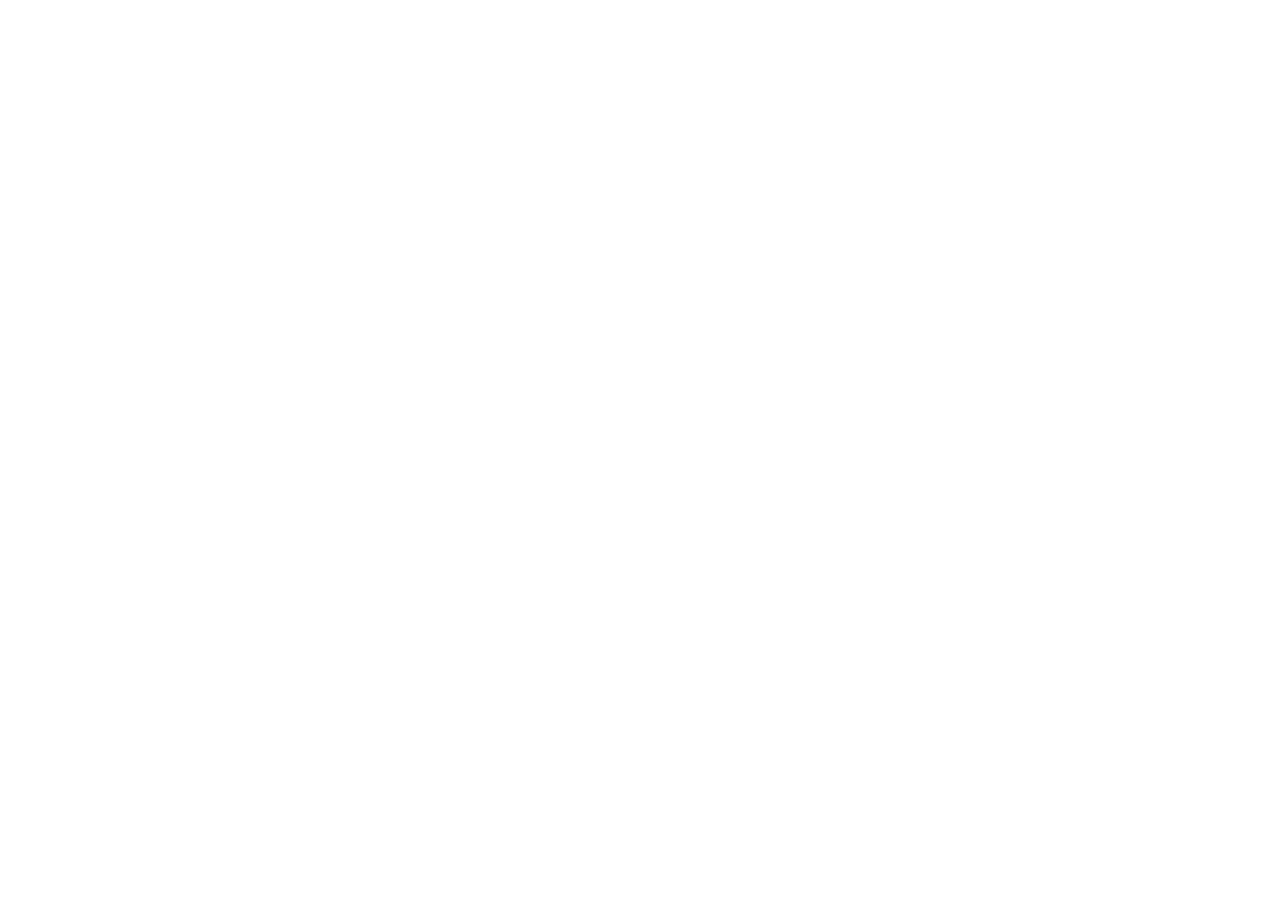
==== index.html @ 053b8e24 "index.html" ====
<!DOCTYPE html>
<html lang="en">
<head>
    <meta charset="UTF-8">
    <meta http-equiv="X-UA-Compatible" content="IE=edge">
    <meta name="viewport" content="width=device-width, initial-scale=1.0">
    <title>Document</title>
</head>
<body>
    
</body>
</html>
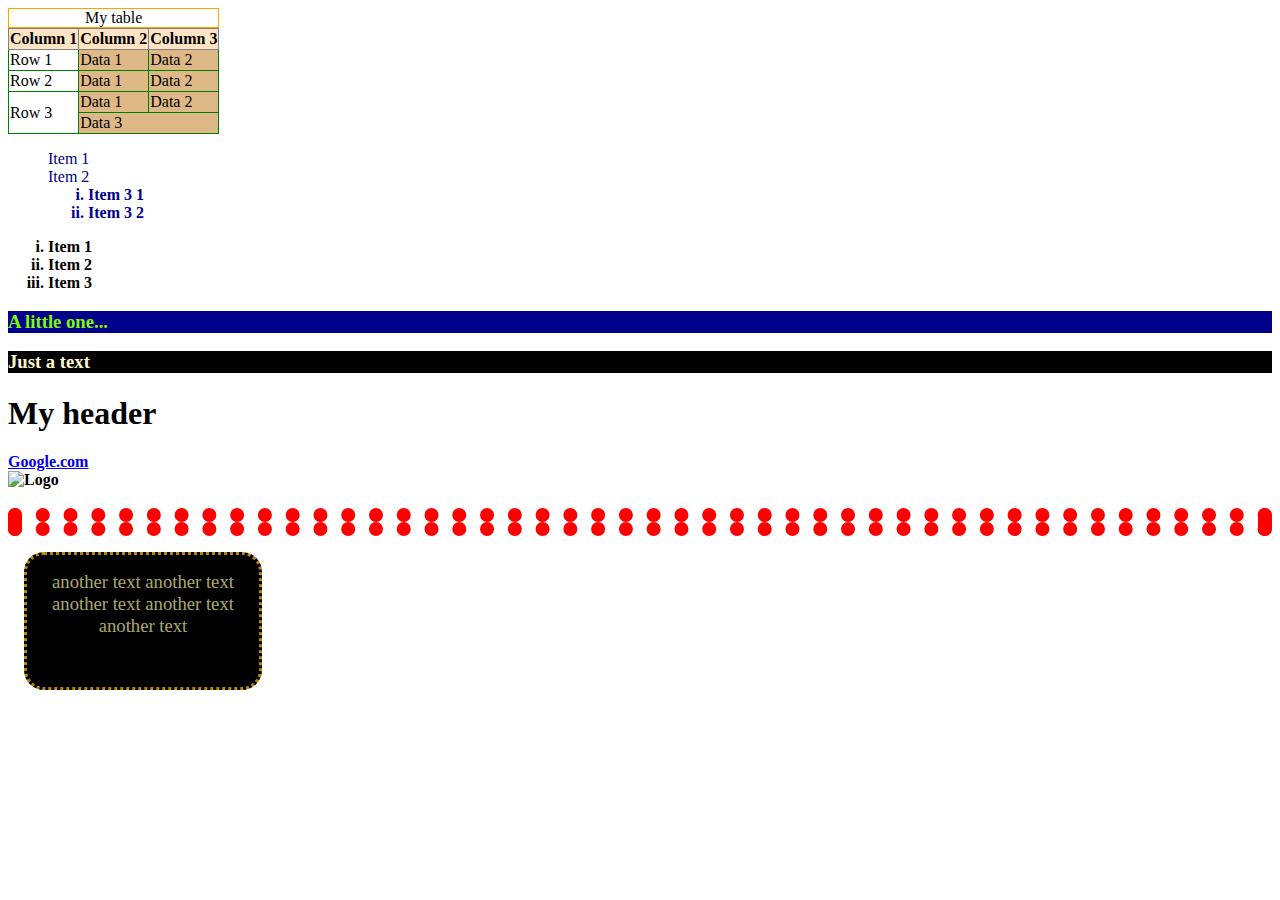
==== commit 7ee956b2: "HTML" ====
--- a/index.html
+++ b/index.html
@@ -1,12 +1,84 @@
 <!DOCTYPE html>
 <html lang="en">
+
 <head>
     <meta charset="UTF-8">
     <meta http-equiv="X-UA-Compatible" content="IE=edge">
     <meta name="viewport" content="width=device-width, initial-scale=1.0">
     <title>Document</title>
+    <link rel="stylesheet" href="style.css">
 </head>
+
 <body>
-    
+    <div class="tables">
+        <table>
+            <caption>My table</caption>
+            <colgroup>
+                <col />
+                <col span="2" style="background-color: burlywood;"/>
+            </colgroup>
+            <thead>
+                <tr>
+                    <th>Column 1</th>
+                    <th>Column 2</th>
+                    <th>Column 3</th>
+                </tr>
+            </thead>
+            <tbody>
+                <tr>
+                    <td>Row 1</td>
+                    <td>Data 1</td>
+                    <td>Data 2</td>
+                </tr>
+                <tr>
+                    <td>Row 2</td>
+                    <td>Data 1</td>
+                    <td>Data 2</td>
+                </tr>
+                <tr>
+                    <td rowspan="2">Row 3</td>
+                    <td>Data 1</td>
+                    <td>Data 2</td>
+                </tr>
+                <tr>
+                    <td colspan="2">Data 3</td>
+                </tr>
+            </tbody>
+            <tfoot>
+            </tfoot>
+        </table>
+    </div>
+    <div class="lists">
+        <ul>
+            <li>Item 1</li>
+            <li>Item 2</li>
+            <li>
+                <ol>
+                    <li>Item 3 1</li>
+                    <li>Item 3 2</li>
+                </ol>
+            </li>
+        </ul>
+        <ol>
+            <li>Item 1</li>
+            <li>Item 2</li>
+            <li>Item 3</li>
+        </ol>
+    </div>
+    <div class="container">
+        <p>A little one...</p>
+        <p class="pp">
+            Just a text
+        <h1>My header</h1>
+        <a href="#header">Google.com</a>
+        <br />
+        <img src="img/image.jpg" alt="Logo" title="My title" height="120" />
+        </p>
+    </div>
+    <hr />
+    <p id="my_p" class="pp">
+        another text another text another text another text another text
+    </p>
 </body>
+
 </html>--- a/style.css
+++ b/style.css
@@ -0,0 +1,83 @@
+html {
+    font-size: 16px;
+}
+
+p {
+    background-color: darkblue;
+    color: lawngreen;
+    font-size: 14pt;
+}
+
+hr {
+    border: 14px dotted red;
+}
+
+#my_p {
+    text-align: center;
+    color: #ffaa;
+
+    height: 100px;
+    width: 200px;
+
+    border: 3px dotted darkgoldenrod;
+    border-radius: 20px;
+    
+    padding: 1rem;
+    margin: 16px;
+}
+
+.pp {
+    background-color: black;
+    color: lemonchiffon;
+}
+
+.container {
+    font-weight: bold;
+}
+
+table {
+    border-collapse: collapse;
+}
+caption {
+    border: 1px solid orange;
+}
+th {
+    border: 1px solid gray;
+}
+td {
+    border: 1px solid green;
+}
+
+tr:hover {
+    background-color: antiquewhite;
+}
+
+td a {
+    color: red;
+}
+td a:hover {
+    color: greenyellow;
+}
+td a:active {
+    color: purple;   
+}
+td a:visited {
+    color: darkgray;
+}
+
+.tables th {
+    background-color: bisque;    
+}
+
+ul {
+    color: darkblue;
+    list-style-type: none;
+}
+
+ol {
+    list-style-type: lower-roman;
+}
+
+ol li {
+    font-weight: bold;
+}
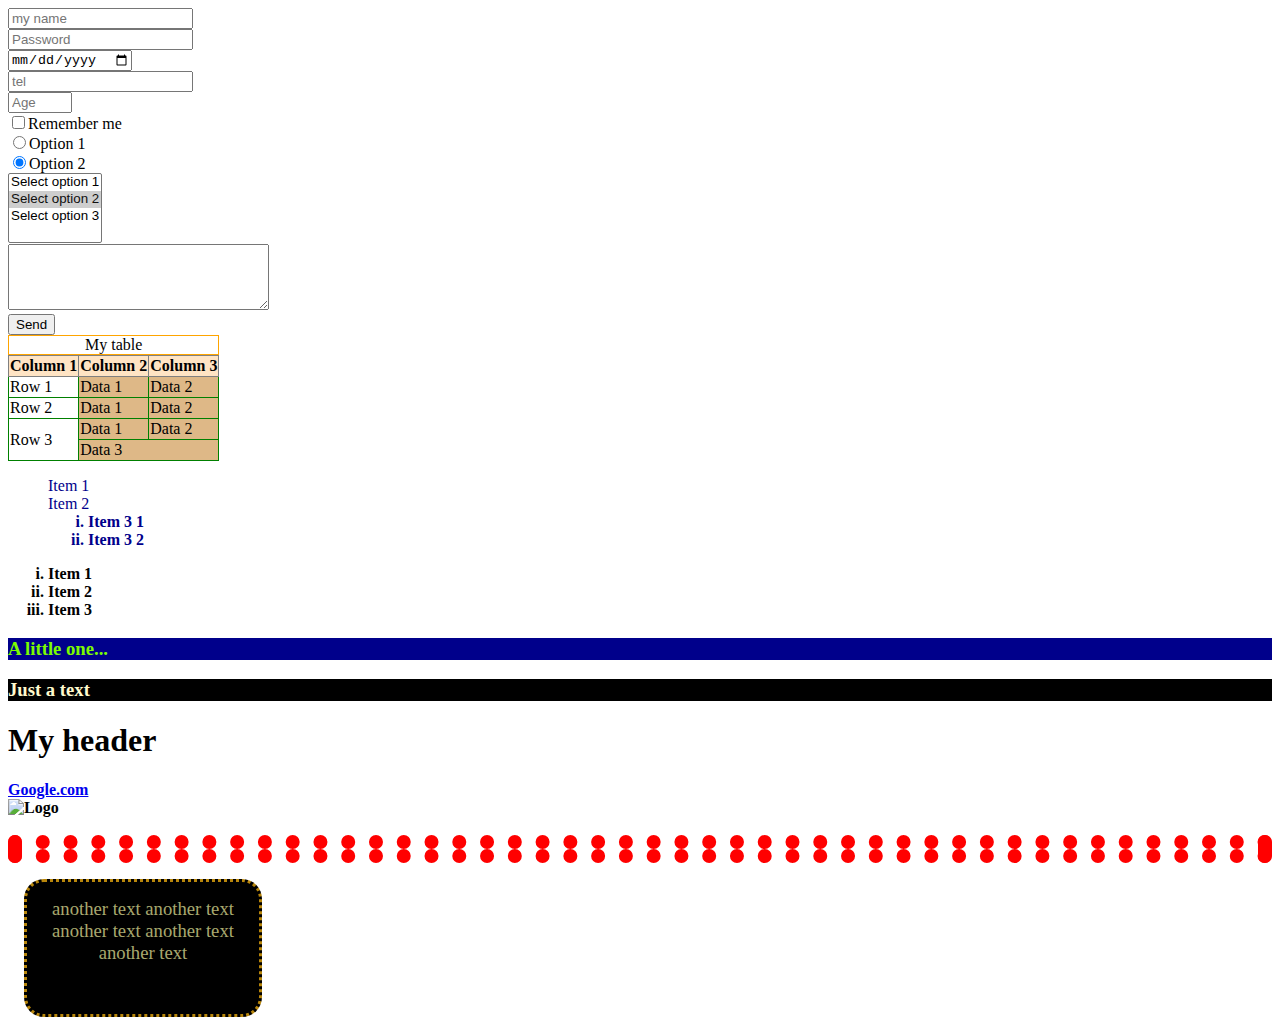
==== commit cbbd0931: "Forms" ====
--- a/index.html
+++ b/index.html
@@ -10,6 +10,25 @@
 </head>
 
 <body>
+    <div class="form">
+        <form action="index.html">
+            <input type="text" name="my_name" value="" placeholder="my name" maxlength="4" /><br/>
+            <input type="password" name="my_password" placeholder="Password" required /><br/>
+            <input type="date" name="my_date" /><br/>
+            <input type="tel" name="my_tel" placeholder="tel"><br/>
+            <input type="number" name="my_age" placeholder="Age" min="10" max="100"><br/>
+            <input type="checkbox" name="my_remember" />Remember me<br/>
+            <input type="radio" name="my_option" value="1">Option 1<br/>
+            <input type="radio" name="my_option" value="2" checked>Option 2<br/>
+            <select name="my_select" multiple>
+                <option value="1">Select option 1</option>
+                <option value="2" selected>Select option 2</option>
+                <option value="3">Select option 3</option>
+            </select><br/>
+            <textarea name="my_text" cols="30" rows="4"></textarea><br/>
+            <button type="submit">Send</button>
+        </form>
+    </div>
     <div class="tables">
         <table>
             <caption>My table</caption>
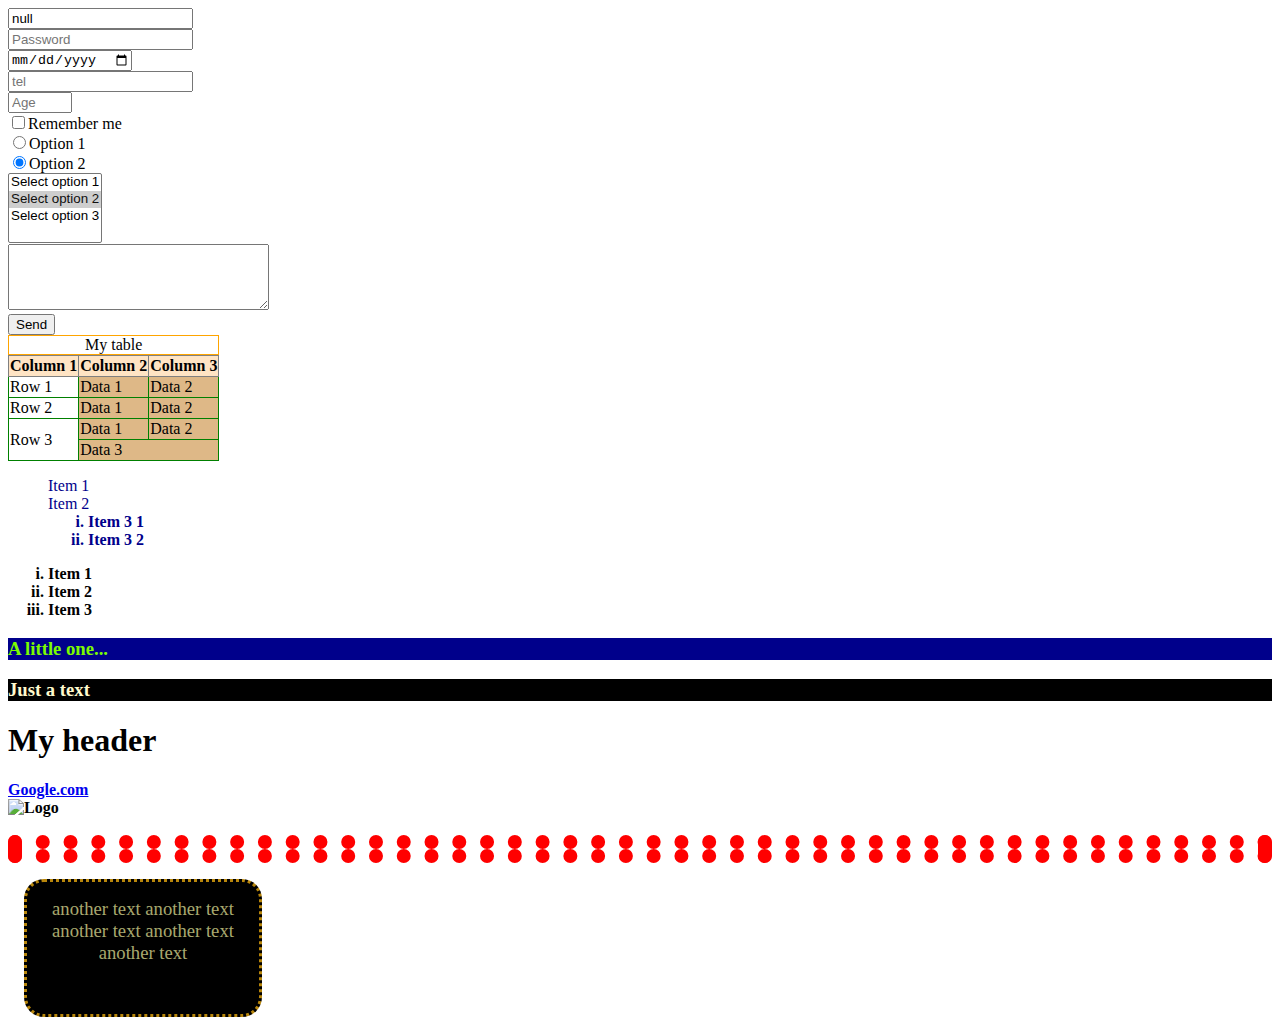
==== commit 31e94d97: "scripts" ====
--- a/index.html
+++ b/index.html
@@ -12,7 +12,7 @@
 <body>
     <div class="form">
         <form action="index.html">
-            <input type="text" name="my_name" value="" placeholder="my name" maxlength="4" /><br/>
+            <input type="text" name="my_name" value="" id="my_name" placeholder="my name" maxlength="4" /><br/>
             <input type="password" name="my_password" placeholder="Password" required /><br/>
             <input type="date" name="my_date" /><br/>
             <input type="tel" name="my_tel" placeholder="tel"><br/>
@@ -98,6 +98,14 @@
     <p id="my_p" class="pp">
         another text another text another text another text another text
     </p>
+    <script>
+        //alert('Hello');
+        name = prompt("Enter your name");
+        //isOk = confirm("Are you okay?");
+        el = document.getElementById('my_name');
+        el.value = name;
+        console.log(el.value);
+    </script>
+    <script src="script.js"></script>
 </body>
-
 </html>